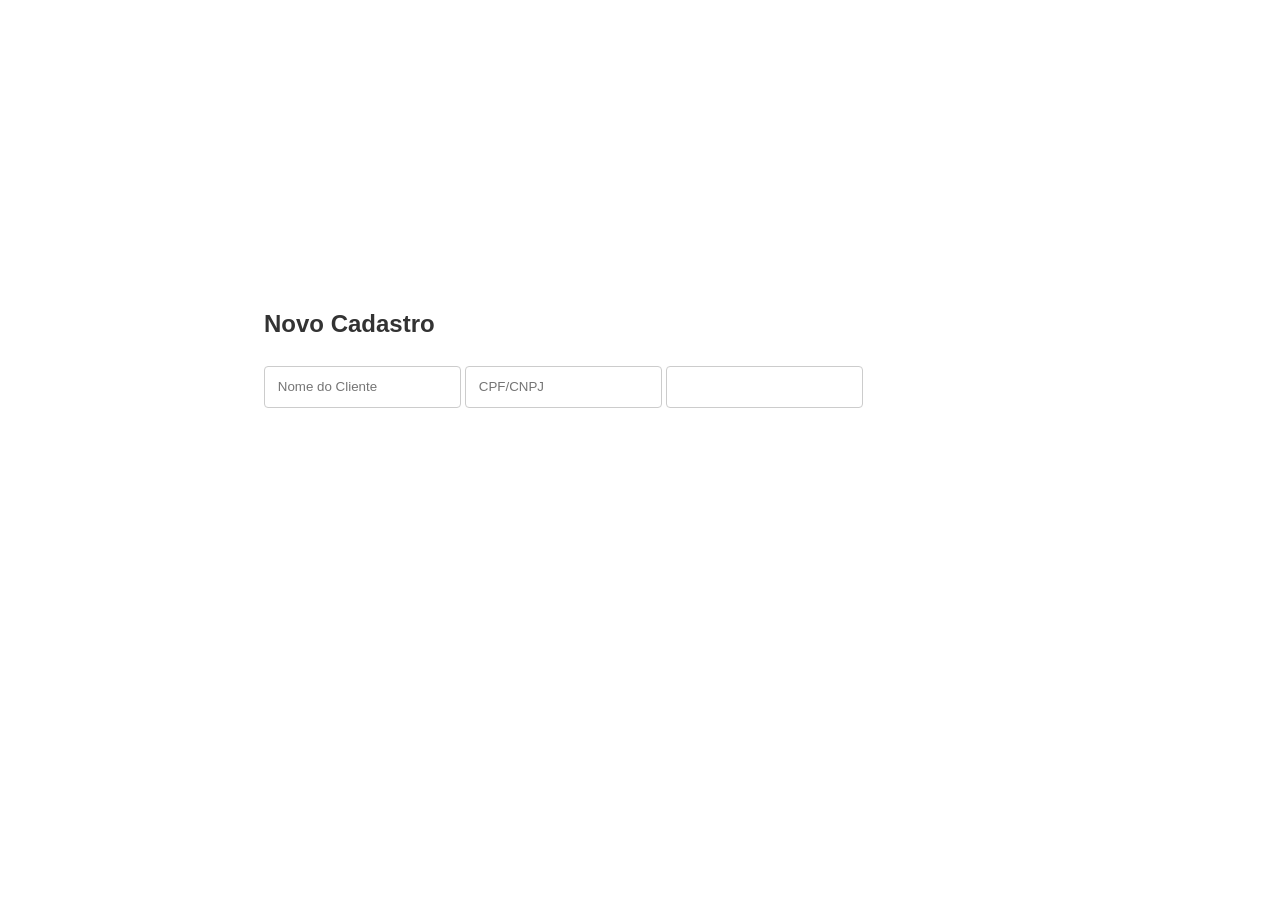
==== clientes.html @ 0c2ffb97 "Create clientes.html" ====
<!DOCTYPE html>
<html lang="pt-br">
<head>
  <meta charset="UTF-8">
  <link rel="stylesheet" href="estilo.css">
  <title>SisSenai - Cadastro de Clientes</title>
</head>
<body>
  <nav>
    <a href="index.html">Home</a>
    <a href="clientes.html">Clientes</a>
    <a href="produtos.html">Produtos</a>
    <a href="Vendas.html">Vendas</a>
  </nav>

  <header class="banner">
    <h1>Gestão de clientes</h1>
    <p>Cadastre e gerencie sua base de contados</p>
  </header>

  <div class="container">
    <div class="card">
      <h2>Novo Cadastro</h2>
      <form action="/salvar-cliente" method="POST">
        <input type="text" name="nome" placeholder="Nome do Cliente" reqired>
        <input type="text" name="cpf" placeholder="CPF/CNPJ" required>
        <input type
</body>
---- estilo.css ----
:root{--primary: #005599; --dark: #333; --light: #f4f4f4;}
body {font-family: sans-serif; margin: 0; backgrond: var(--light);color:var(--dark);}
nav{backgrond: var(--primary);padding:1rem;display:flex;justify-content:space-around;}
nav a{color:white; text-decoration: none; font-weight:bold;}
.container{padding:2rem;max-width:800px;margin:auto;}
.card{background:white;padding:1.5rem;border-radius:8px;box-shadow:0.2px 5px rgba(0,0,0,0,1);}
input, select, button{widht:100%;padding:0.8rem;margin:0.5rem 0; border:1px solid #ccc; border-radius:4px; box-sizing: border-box;}
button{background: var(--primary);color:white; border:none; cursor:pointer;font-size:1rem;}
button:houver{opacity:0.9;}
table{width:100%;border-collapse: collapse; margin-top:1rem;}
th, td{border-bottom:1px solid #ddd; padding: 10px; text-align:left;}

.banner{
  background:linear-gradient(rgba(0,85,153,0.8)),rgba(0,85,153,0.8)),url('images\senai.png');
  background-size:cover;
  color:white;
  padding:30px 20px;
  text-align:center;
  margin-bottom:10px;
}
.banner h1{
  margin:0
  font-size:2.5rem;
}
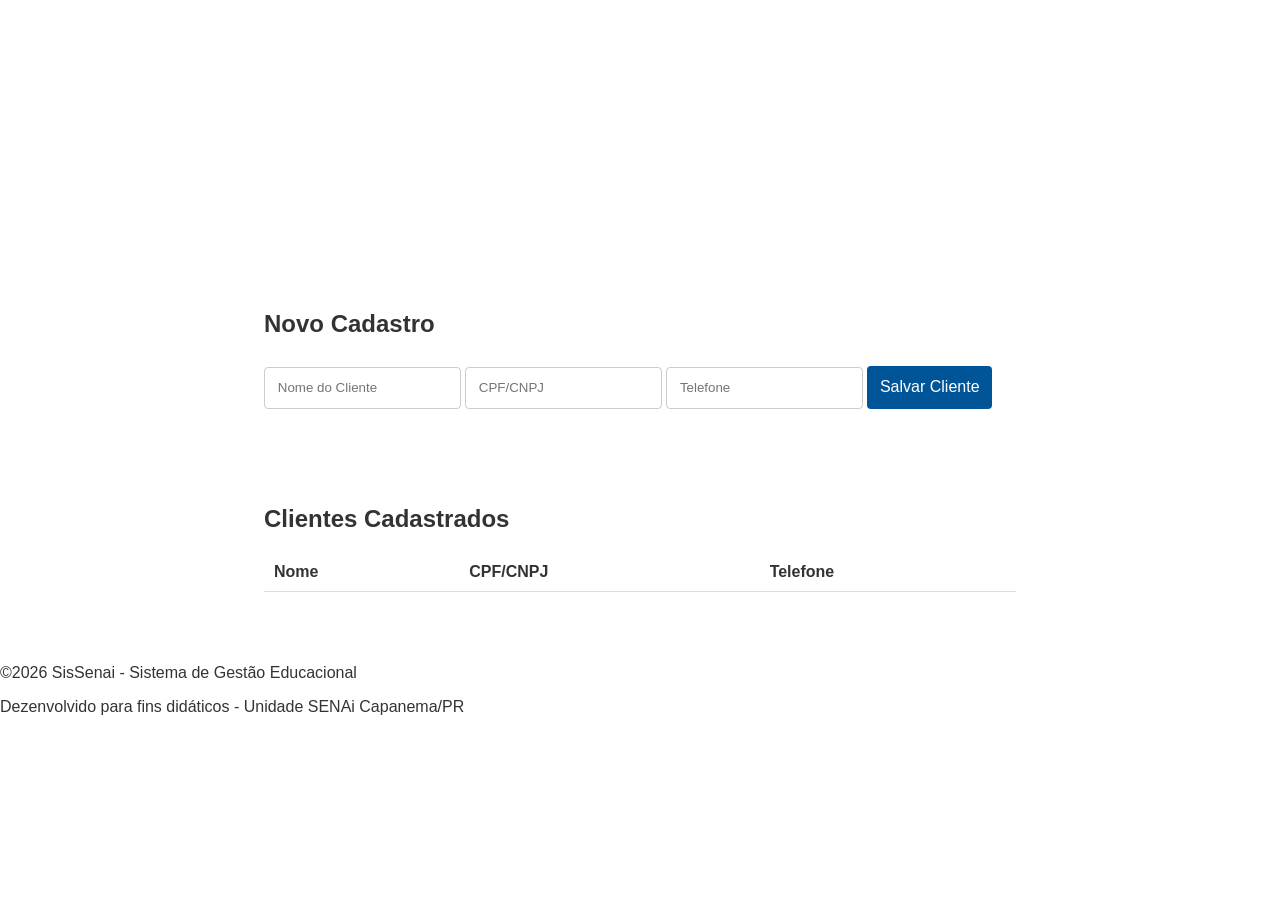
==== commit 89b21b80: "Update clientes.html" ====
--- a/clientes.html
+++ b/clientes.html
@@ -24,5 +24,45 @@
       <form action="/salvar-cliente" method="POST">
         <input type="text" name="nome" placeholder="Nome do Cliente" reqired>
         <input type="text" name="cpf" placeholder="CPF/CNPJ" required>
-        <input type
+        <input type="tel" name="telefone" placeholder="Telefone"required>
+        <button type="sunmit">Salvar Cliente</button>
+      </form>
+    </div>
+    <div class="card" style="margin-top: 20px;">
+      <h2>Clientes Cadastrados</h2>
+      <table>
+        <thead>
+          <tr>
+            <th>Nome</th>
+            <th>CPF/CNPJ</th>
+            <th>Telefone</th>
+          </tr>
+        </thead>
+        <tbody id="lista-clientes">
+        </tbody>
+      </table>
+    </div>
+  </div>
+ 
+  <script>
+    fetch('/listar-clientes')
+       .then(res => res.json())
+       .then(clientes => {
+         const corpoTabela = dcument.getElementByld("lista-clientes")
+         clientes.forEach(c => {
+           corpoTabela.innerHTML += `
+             <tr>
+               <td>${c.nome}</td>
+               <td>${c.cpf}</td>
+             </tr>`;
+             });
+    });
+  </script>
 </body>
+<footer class="rodape">
+  <p>&copy;2026 SisSenai - Sistema de Gestão Educacional</p>
+  <p>Dezenvolvido para fins didáticos - Unidade SENAi Capanema/PR</p>
+ </div>
+</footer>
+</html>
+  
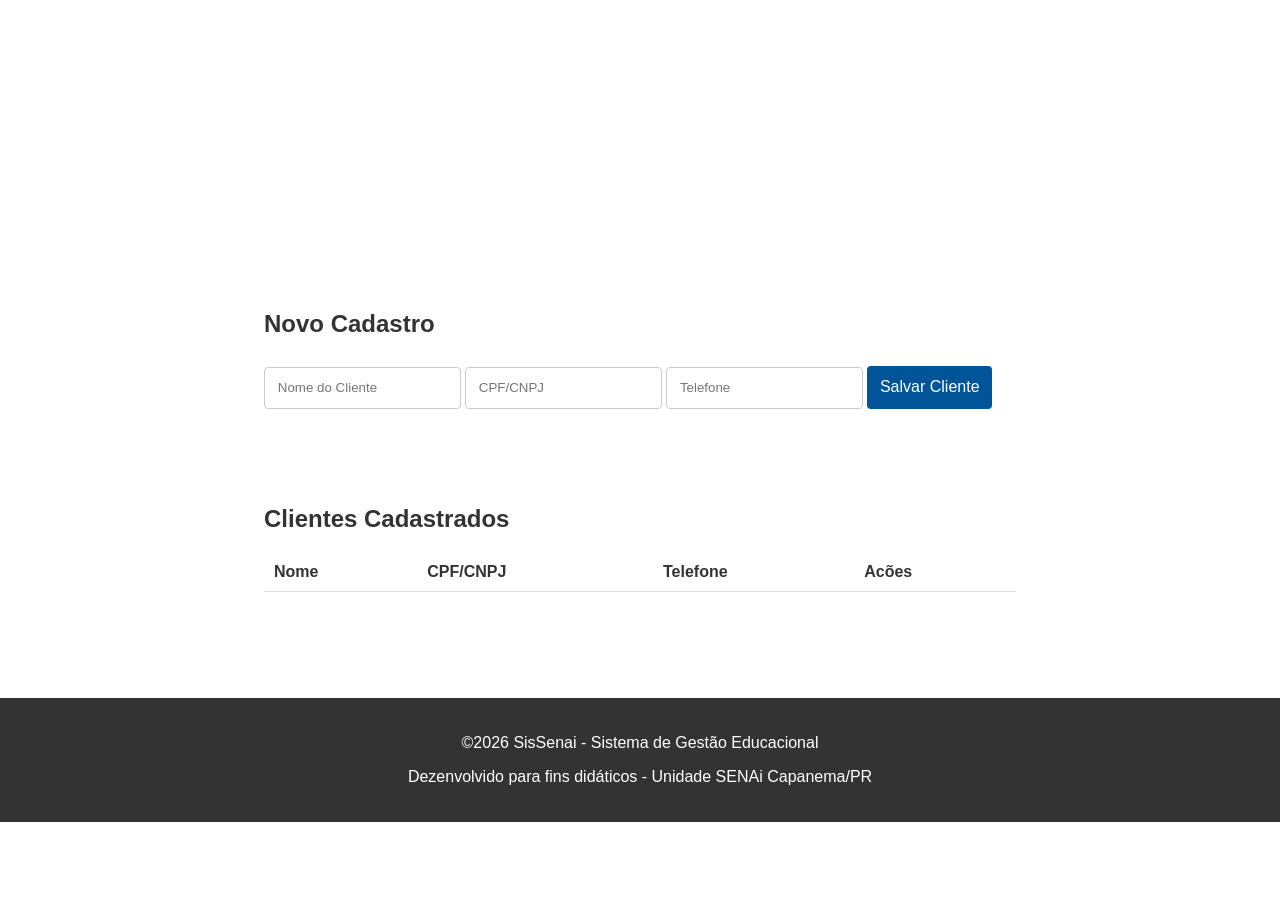
==== commit 95cd55e4: "Update clientes.html" ====
--- a/clientes.html
+++ b/clientes.html
@@ -36,6 +36,8 @@
             <th>Nome</th>
             <th>CPF/CNPJ</th>
             <th>Telefone</th>
+            <th>Acões</th><!--Coluna de ação adicionada -->
+          
           </tr>
         </thead>
         <tbody id="lista-clientes">
@@ -45,15 +47,23 @@
   </div>
  
   <script>
+  Function carregarClientes(){
     fetch('/listar-clientes')
        .then(res => res.json())
        .then(clientes => {
-         const corpoTabela = dcument.getElementByld("lista-clientes")
+         const corpoTabela = document.getElementByld("lista-clientes");
          clientes.forEach(c => {
-           corpoTabela.innerHTML += `
+           corpoTabela.innerHTML +=`
              <tr>
                <td>${c.nome}</td>
                <td>${c.cpf}</td>
+               <td>${c.telefone}</td>
+               <td>
+              <button onclick="prepararEdicao(${c.id}, '${c.nome}', '${c.cpf}', '${c.telefone}')"
+                style="witdh:auto;background:orange; padding:5px 10px; margin-right:5px;">✏️</button>
+              <button onclick="excluirCliente(${c.id})"
+                style="witdh:auto;background:red;padding:5px 10px;">🗑️</button>
+                </td>
              </tr>`;
              });
     });
--- a/estilo.css
+++ b/estilo.css
@@ -22,4 +22,22 @@
   margin:0
   font-size:2.5rem;
 }
+/*Estilo do rodapé  */
+.rodape{
+  background-color:#333;
+  color:white;
+  text-align: center;
+  padding:20px 0;
+  margin-top: 50px;/*Garante distânciando conteúdo superior  */
+  width:100%;
+}
 
+.container-rodape p{
+  margin: 5px 0;
+  font-size: 0.9em;
+  opacity: 0.8;
+}
+
+.container{
+  flex: 1;/*Faz conteúdo principal esticar e empurrar o rodapé para baixo  */
+}
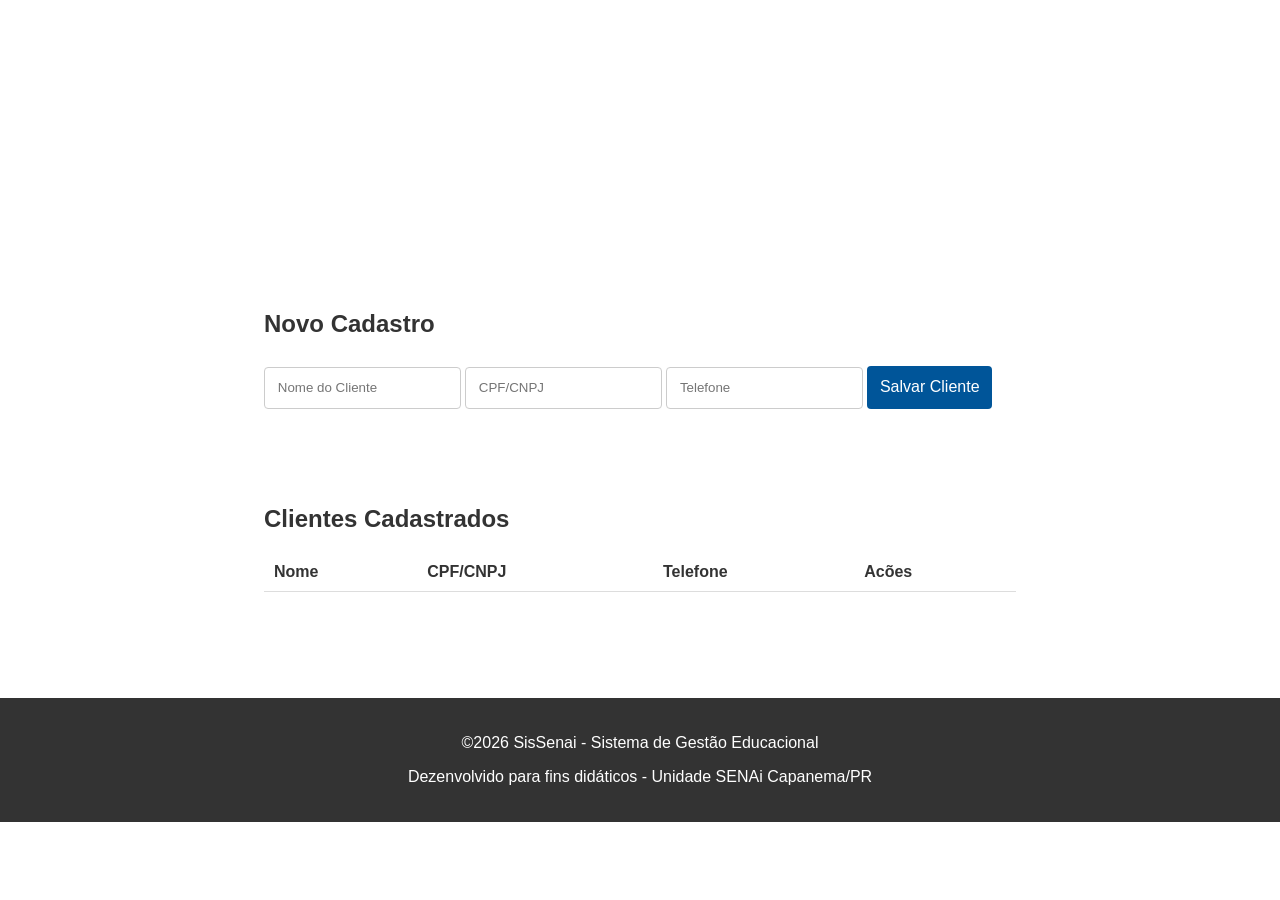
==== commit 64ef6652: "Update clientes.html" ====
--- a/clientes.html
+++ b/clientes.html
@@ -67,6 +67,50 @@
              </tr>`;
              });
     });
+  }
+    document.getElementbyld('form-cliente').onsubmit = function(e) {
+      e.preventDefault();
+      const id = this.dataset.id; //Verifica se há um ID guardado para edição
+      const dados = {
+        nome: this.nome.value,
+        cpf: this.cpf.value,
+        telefone: this.telefone.value
+      };
+
+      const url = id ? `/alterar-cliente/${id}` : '/salvar-cliente';
+      const metodo = id ? 'PUT' : 'POST';
+
+      fetch(url, {
+        method: metodo,
+        headers: {'Content-Type': 'application/json'},
+        body: JSON.stringity(dados)
+      }).then(() => {
+        alert(id ? "Cliente alterado!" : "Cliente salvo!");
+        location.reload();
+      });
+    };
+    //Função para Excluir
+    function excluirCliente(id) {
+      if (confirm("Deseja excluir este cliente?")) {
+        fetch(`/excluir=cliente/${id}`, {method: 'DELETE'})
+        .then(() => carregarClientes());
+      }
+    }
+    //Função para colocar dados no form para editar
+    function prepararEdicao(id, nome, cpf, telefone) {
+      const form = document.getElementByld('form-cliente');
+      form.dataset.id = id; //Guarda o ID no formulário
+      form.nome.value = nome;
+      form.cpf.value = cpf;
+      form.telefone.value = telefone;
+
+      document.getElementByld('titulo-form').innerText = "Editar Cadastro";
+      const btn = document.getElementByld('btn-salvar');
+      btn.innerText = "Confirmar Alteração";
+      btn.style.background = "orange";
+    }
+
+    carregarClientes();      
   </script>
 </body>
 <footer class="rodape">
